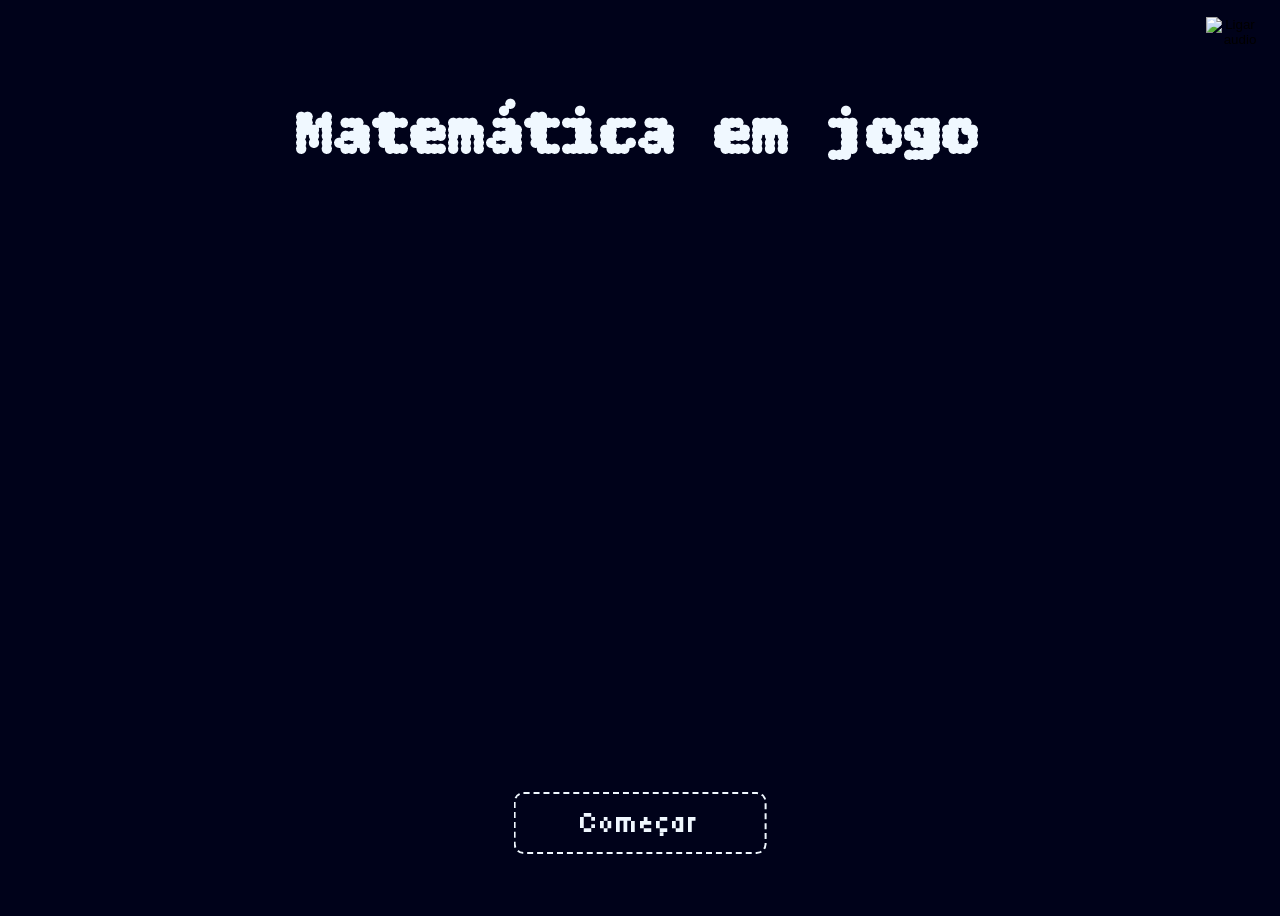
==== index.html @ bf2f2302 "Isis - Pagina de Selecao de Materia" ====
<!doctype html>
<html lang="pt-br">
  <head>
    <meta charset="UTF-8" />
    <meta name="viewport" content="width=device-width, initial-scale=1.0" />
    <title>Início</title>
    <link rel="stylesheet" href="src/styles/reset.css" />
    <link rel="stylesheet" href="src/styles/style.css" />
    <link rel="preconnect" href="https://fonts.googleapis.com" />
    <link rel="preconnect" href="https://fonts.gstatic.com" crossorigin />
    <link
      href="https://fonts.googleapis.com/css2?family=Bitcount:wght@100..900&family=Jersey+10&family=Tiny5&display=swap"
      rel="stylesheet"
    />
  </head>
  <body>
    <section id="home">
      <div>
        <audio id="audio" preload="metadata" autoplay loop="true">
          <source src="./src/music/Boomin.music.mp3" type="audio/mp3" />
          <source src="./src/music/Boomin.music.ogg" type="audio/ogg" />
          <source src="./src/music/Boomin.music.wav" type="audio/wav" />
          <p>Seu navegador não suporta audio :/</p>
        </audio>
        <button id="botaoAudio"> <img id=iconMute src="./src/img/opcoes audio/AudioMute3.png" alt="Ligar audio"></button>
      </div>
      <h1 id="nomeJogo">Matemática em jogo</h1>
      <picture>
        <source media="(max-width:767px)" srcset="src/imagens/homecel.png" />
        <img src="src/img/home.png" alt="Tela inicial" />
      </picture>
      <a href="selecaoMateria.html">
        <button id="botaoHome">Começar</button>
      </a>
    </section>
    <script src="./src/javascript/index.js"></script>
  </body>
</html>
---- src/styles/style.css ----
/* Fonte 2 - generica demais*/
/* @font-face {
    font-family: 'Pixel3';
    src: url('../fonts/pixel_3/pixel.ttf') format('truetype');
    font-weight: normal;
    font-style: normal;
} */


/* modern_dos */
/* @font-face {
    font-family: "DOS";
    src: url("../fonts/modern_dos/ModernDOS9x16.ttf") format('truetype');
    font-weight: normal;
    font-style: normal;
} */

/* Nokia */
/* @font-face {
    font-family: "Nokia";
    src: url("../fonts/nokia_cellphone/nokiafc22.ttf") format('truetype');
    font-weight: normal;
    font-style: normal;
} */

/* PixelOper (com bold) */
@font-face {
    font-family: "PixelOper";
    src: url('../fonts/pixel_operator/PixelOperator8.ttf') format('truetype');
    font-weight: 400;
    font-style: normal;
}

@font-face {
    font-family: "PixelOper";
    src: url('../fonts/pixel_operator/PixelOperator8-Bold.ttf') format('truetype');
    font-weight: 700;
    font-style: normal;
}

/* Geral */
body {
    overflow-y: hidden;
    max-width: 100vw;
    min-height: 100vh;

    display: flex;
    flex-direction: column;
    align-items: center;

    background-color: rgb(0, 2, 26);
    font-family: "PixelOper", sans-serif;
    color: rgb(240, 248, 255);
}

header {
    position: relative;
    width: 100%;
    height: auto;
    display: flex;
    align-items: center;
    margin: 0.8rem;
    flex-direction: column;
}

/*index, header audio*/
#botaoAudio {
    position: fixed;
    top: 1rem;
    right: 1rem;
    width: 64px;
    height: 64px;
    background: none;
    border: none;
    display: flex;
    flex-direction: column;
    z-index: 2;
    cursor: pointer;
    
}
#botaoAudio img {
    max-width: 100%;
    max-height: 100%;
}

/*emily mexendo, favor não tumultuar*/
/* Index - Home */
#home {
    position: relative;
    width: 100%;
    height: 100vh;
    z-index: 1;

    display: flex;
    justify-content: center;
    align-items: center;
}

#nomeJogo{
    position: absolute;
    top: 2.3rem;
    font-family: "Bitcount", system-ui;
    font-size: 4rem;
    transition: 1s;
}

picture {
    display: flex;
    justify-content: center;
    align-items: center;
    width: 100%;
    opacity: 0;
    transition: opacity 0.8s ease;
}

#botaoHome {
    display: flex;
    align-items: center;
    justify-content: center;
    position: absolute;

    width: 20%;
    left: 50%;
    bottom: 6%;
    padding: 12px 30px;
    transform: translateX(-50%);
    z-index: 10;

    font-family: "Tiny5", sans-serif;
    font-size: 1.4rem;

    background-color: transparent;
    border-radius: 10px;
    border-color: rgb(240, 248, 255);
    border-style: dashed;
    color: rgb(240, 248, 255);
    letter-spacing: 1px;
    font-size: 30px;
    cursor: pointer;

    transition: 0.3s;
}


#home:has(#botaoHome:hover) picture {
    opacity: 1;
}

#home:has(#botaoHome:hover) #nomeJogo{
    filter: opacity(0);
}

picture img {
    display: block;
    width: 84%;
    height: auto;
    max-width: 1600px;
}

#botaoHome:active {
    background-color: rgb(240, 248, 255);
    color: rgb(0, 2, 26);
    border-color: rgb(252, 252, 252);
}

/* Selecao Personagens */
#tituloSelectPers {
    display: flex;
    align-items: center;
    justify-content: center;
    font-family: "Bitcount", system-ui;
    font-size: 50px;
}

#selecPersonas {
    height: 30%;
    width: 100%;
    display: inline-flex;
    position: relative;

}

.escolhaPersona,
.linkEscolha {
    width: 50vw;
    max-width: 750px;
    height: 30vw;
    min-height: 650px;
    background-color: transparent;
    text-decoration: none;
    border: none;
}

#botaoComLinha {
    border-left: .30rem dashed rgba(240, 248, 255, 0.6);
}

.formatPersona {
    opacity: 30%;
    transition: 0.3s;
}

.formatPersona:hover {
    opacity: 100%;
    transform: scale(1.1);
}

.imagemSelec {
    height: 25rem;
    max-width: 400px;
    border: 0.2rem solid rgb(0, 5, 61);
    margin-bottom: 1rem;
}

.dadosPersona {
    color: rgb(240, 248, 255);
    font-size: 0.7rem;
    font-family: "PixelOper", sans-serif;
    font-weight: 400;
    /* letter-spacing: 0.1rem; */
    line-height: 1.7rem
    
}

.tituloInfo {
    font-weight: 700;
}

/* Escolha de Materia */
#tituloMateria {
    display: flex;
    align-items: center;
    justify-content: center;
    font-family: "Bitcount", system-ui;
    font-size: 50px;
    margin: 1.3rem;
}

.painelMateria {
    display: grid;
    grid-template-rows: repeat(4, auto);
    grid-auto-flow: column;
    justify-content: center;
    margin: 2rem;
    width: 6rem;
}

.linkBotaoMat {
    text-decoration: none;
}

.botaoMateria {
    margin: 0.5rem;
    
    width: 15rem;
    height: 5rem;

    font-family: "Tiny5", sans-serif;
    font-size: 1.4rem;

    background-color: transparent;
    border-radius: 10px;
    border-color: rgb(240, 248, 255);
    border-style: dashed;
    color: rgb(240, 248, 255);
    letter-spacing: 1px;
    font-size: 30px;
    cursor: pointer;

    transition: 0.3s;
}

.botaoMateria:hover{
    transform: scale(1.2);
}

/* Personagens */
#nomePersona {
    font-size: 2.8rem;
    font-family: "Bitcount", system-ui;
}

#telaPrincipal {
    margin: 5px;
    display: flex;
    flex-direction: column;
    align-items: center;
    width: 100%;
    max-width: 650px;
    position: relative;
}

#janelaPersona {
    position: relative;
    width: 100%;
    max-width: 100%;
    min-width: 100%;
}

#imagemfundo img {
    display: block;
    width: 100%;
    border-radius: 0.4rem;
    border-style: dashed;
    border-width: 0.25rem;
    border-color: rgba(240, 248, 255, 0.6);
}

#imagemfundo,
#drapeixoto {
    max-width: 100%;
    min-width: 100%;
    object-fit: contain;
}

#drapeixoto img {
    width: 30%;
    max-width: 250px;
    min-width: 120px;
    position: absolute;
    left: 50%;
    bottom: 0;
    transform: translate(-46%, -18%);
}

#caixadialogo {
    font-size: 1.2rem;
}

#dialogo {
    margin-top: 5px;
    display: flex;
    flex-direction: column;
    align-items: column;
    max-width: 100%;
}

#falaPersona {
    margin: 0.5rem;
    text-align: center;
    line-height: 2.3rem;

    width: 100%;
    min-height: 8rem;
}

#espaçoBotao {
    display: flex;
    flex-direction: column;
    gap: 10px;
    align-items: center;
    width: 750px;
    max-width: 100%;
}

.botaousuario {
    max-width: 100%;
    width: 52rem;
    background-color: transparent;
    color: rgb(240, 248, 255);
    /* letter-spacing: 1px; */
    font-family: "PixelOper", sans-serif;
    font-size: 1.2rem;
    border-radius: 8px;
    border-color: rgb(240, 248, 255);
    border-style: solid;
    cursor: pointer;
    padding: 0.4rem;
    transition: 0.2s;
}

.botaousuario:hover {
    transform: scale(1.01);
    border-color: rgb(145, 154, 162);
}

.botaousuario:active {
    transform: scale(1.01);
    background-color: rgb(240, 248, 255);
    color: rgb(0, 2, 26);
    border-color: rgb(252, 252, 252);
}

#mrplutonio img {
    width: 30%;
    max-width: 250px;
    min-width: 120px;
    position: absolute;
    left: 50%;
    bottom: 0;
    transform: translate(-46%, -18%);
}

/* responsividade */
/* tablets */
@media (max-width: 1023px) {
    #tituloSelectPers {
        font-size: 2.3rem;
    }

    #selecPersonas {
        width: 100%;
        display: flex;
        flex-wrap: wrap;
    }

    .escolhaPersona,
    .linkEscolha {
        width: 100%;
        max-width: 450px;
        min-height: auto;
    }

    .imagemSelec {
        max-width: 300px;
    }

    .dadosPersona {
        font-size: 1.2rem;
        line-height: 2rem;
    }

    #telaPrincipal {
        width: 90%;
    }

    #nomePersona {
        font-size: 38px;
        text-align: center;
    }

    #dialogo {
        font-size: 22px;
    }

    #falaPersona {
        margin: 20px;
        line-height: 28px;
    }

    #drapeixoto img {
        width: 210px;
    }

    .botaousuario {
        font-size: 18px;
    }
}

/* celular */
@media (max-width: 767px) {
    header {
        margin: 20px;
    }

    #tituloSelectPers {
        font-size: 2rem;
        text-align: center;
    }

    #selecPersonas {

        display: flex;

        flex-direction: column;

        align-items: center;

        gap: 2rem;
    }

    .escolhaPersona,
    .linkEscolha {

        width: 95%;

        max-width: 400px;
    }

    .imagemSelec {

        width: 100%;

        max-width: 250px;
    }

    .dadosPersona {

        font-size: 1rem;

        line-height: 1.8rem;
    }

    #botaoComLinha {

        border-left: none;

        border-top: .25rem dashed rgba(240, 248, 255, .6);

        padding-top: 2rem;
    }

    #telaPrincipal {
        width: 95%;
    }

    #nomePersona {
        font-size: 30px;
        text-align: center;
    }

    #dialogo {
        font-size: 18px;
    }

    #falaPersona {
        margin: 15px;
        line-height: 24px;
        letter-spacing: 0;
    }

    #drapeixoto img {
        width: 150px;
        transform: translate(-46%, -15%);
    }

    #espaçoBotao {
        width: 100%;
        align-items: center;
    }

    .botaousuario {
        width: 90%;
        max-width: 300px;
        font-size: 18px;
        padding: 10px;
    }
}

/* telas ainda menores */
@media (max-width: 480px) {

    #tituloSelectPers {
        font-size: 1.7rem;
    }

    .imagemSelec {
        max-width: 180px;
    }

    .dadosPersona {
        font-size: .9rem;
        line-height: 1.5rem;
    }

    #nomePersona {
        font-size: 24px;
    }

    #dialogo {
        font-size: 16px;
    }

    #falaPersona {
        margin: 10px;
        line-height: 22px;
    }

    #drapeixoto img {
        width: 120px;
    }

    .botaousuario {
        font-size: 16px;
    }
}
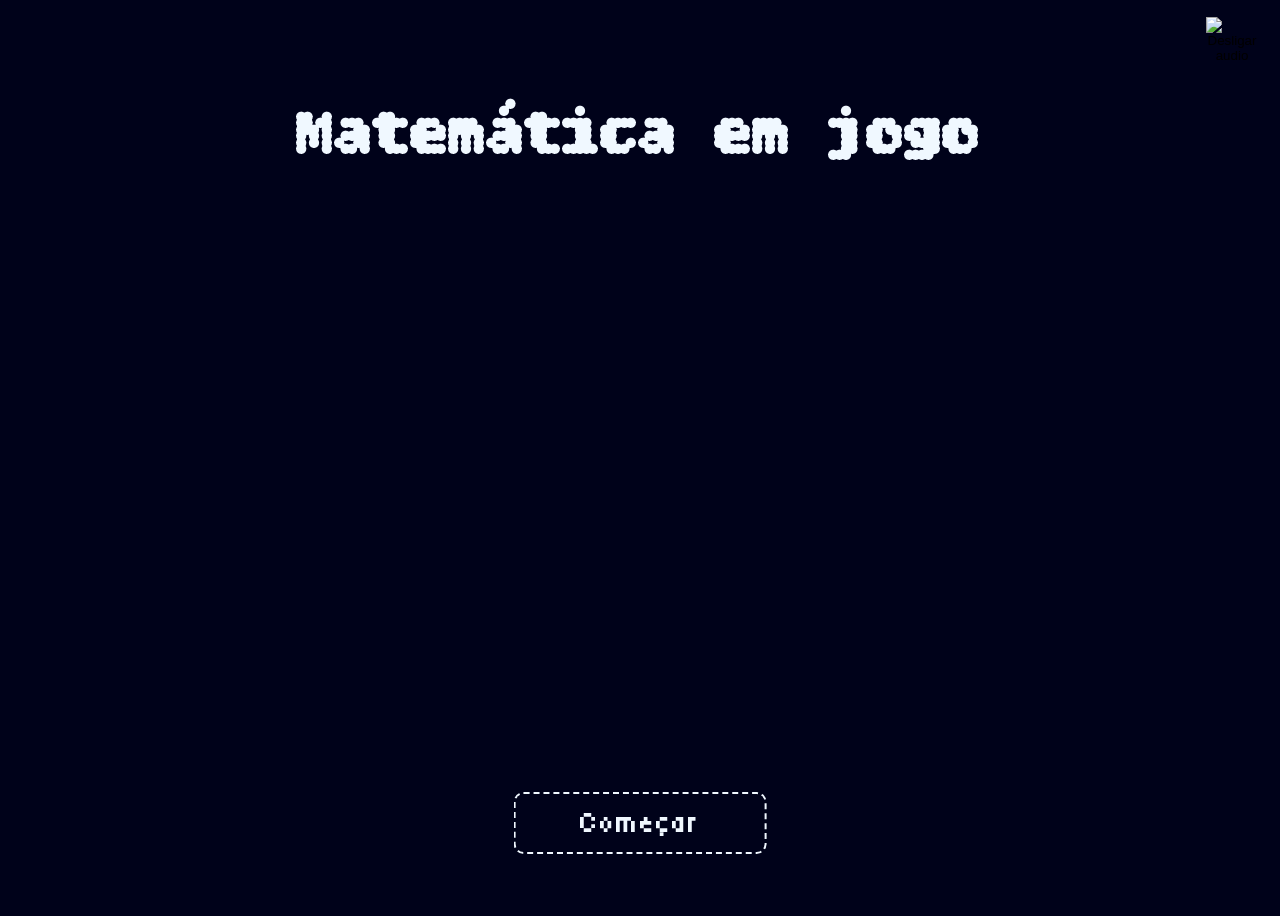
==== commit a6ce322d: "Isis - Organizando audios, configurando músicas e som de fala" ====
--- a/index.html
+++ b/index.html
@@ -16,14 +16,20 @@
   <body>
     <section id="home">
       <div>
-        <audio id="audio" preload="metadata" autoplay loop="true">
-          <source src="./src/music/Boomin.music.mp3" type="audio/mp3" />
-          <source src="./src/music/Boomin.music.ogg" type="audio/ogg" />
-          <source src="./src/music/Boomin.music.wav" type="audio/wav" />
-          <p>Seu navegador não suporta audio :/</p>
-        </audio>
-        <button id="botaoAudio"> <img id=iconMute src="./src/img/opcoes audio/AudioMute3.png" alt="Ligar audio"></button>
-      </div>
+      <audio id="audio" preload="metadata" loop>
+        <source src="./src/music/Boomin.music.mp3" type="audio/mpeg" />
+        <source src="./src/music/Boomin.music.ogg" type="audio/ogg" />
+        <source src="./src/music/Boomin.music.wav" type="audio/wav" />
+        <p>Seu navegador não suporta audio :/</p>
+      </audio>
+      <button id="botaoAudio">
+        <img
+          id="iconMute"
+          src="src/img/opcoes audio/AudioMute3.png"
+          alt="Desligar audio"
+        />
+      </button>
+    </div>
       <h1 id="nomeJogo">Matemática em jogo</h1>
       <picture>
         <source media="(max-width:767px)" srcset="src/imagens/homecel.png" />
@@ -33,6 +39,6 @@
         <button id="botaoHome">Começar</button>
       </a>
     </section>
-    <script src="./src/javascript/index.js"></script>
+    <script src="src/javascript/musica.js"></script>
   </body>
 </html>
--- a/src/styles/style.css
+++ b/src/styles/style.css
@@ -189,6 +189,7 @@
     background-color: transparent;
     text-decoration: none;
     border: none;
+    cursor: pointer;
 }
 
 #botaoComLinha {
@@ -245,10 +246,6 @@
     width: 6rem;
 }
 
-.linkBotaoMat {
-    text-decoration: none;
-}
-
 .botaoMateria {
     margin: 0.5rem;
     
@@ -271,7 +268,7 @@
 }
 
 .botaoMateria:hover{
-    transform: scale(1.2);
+    transform: scale(1.1);
 }
 
 /* Personagens */
